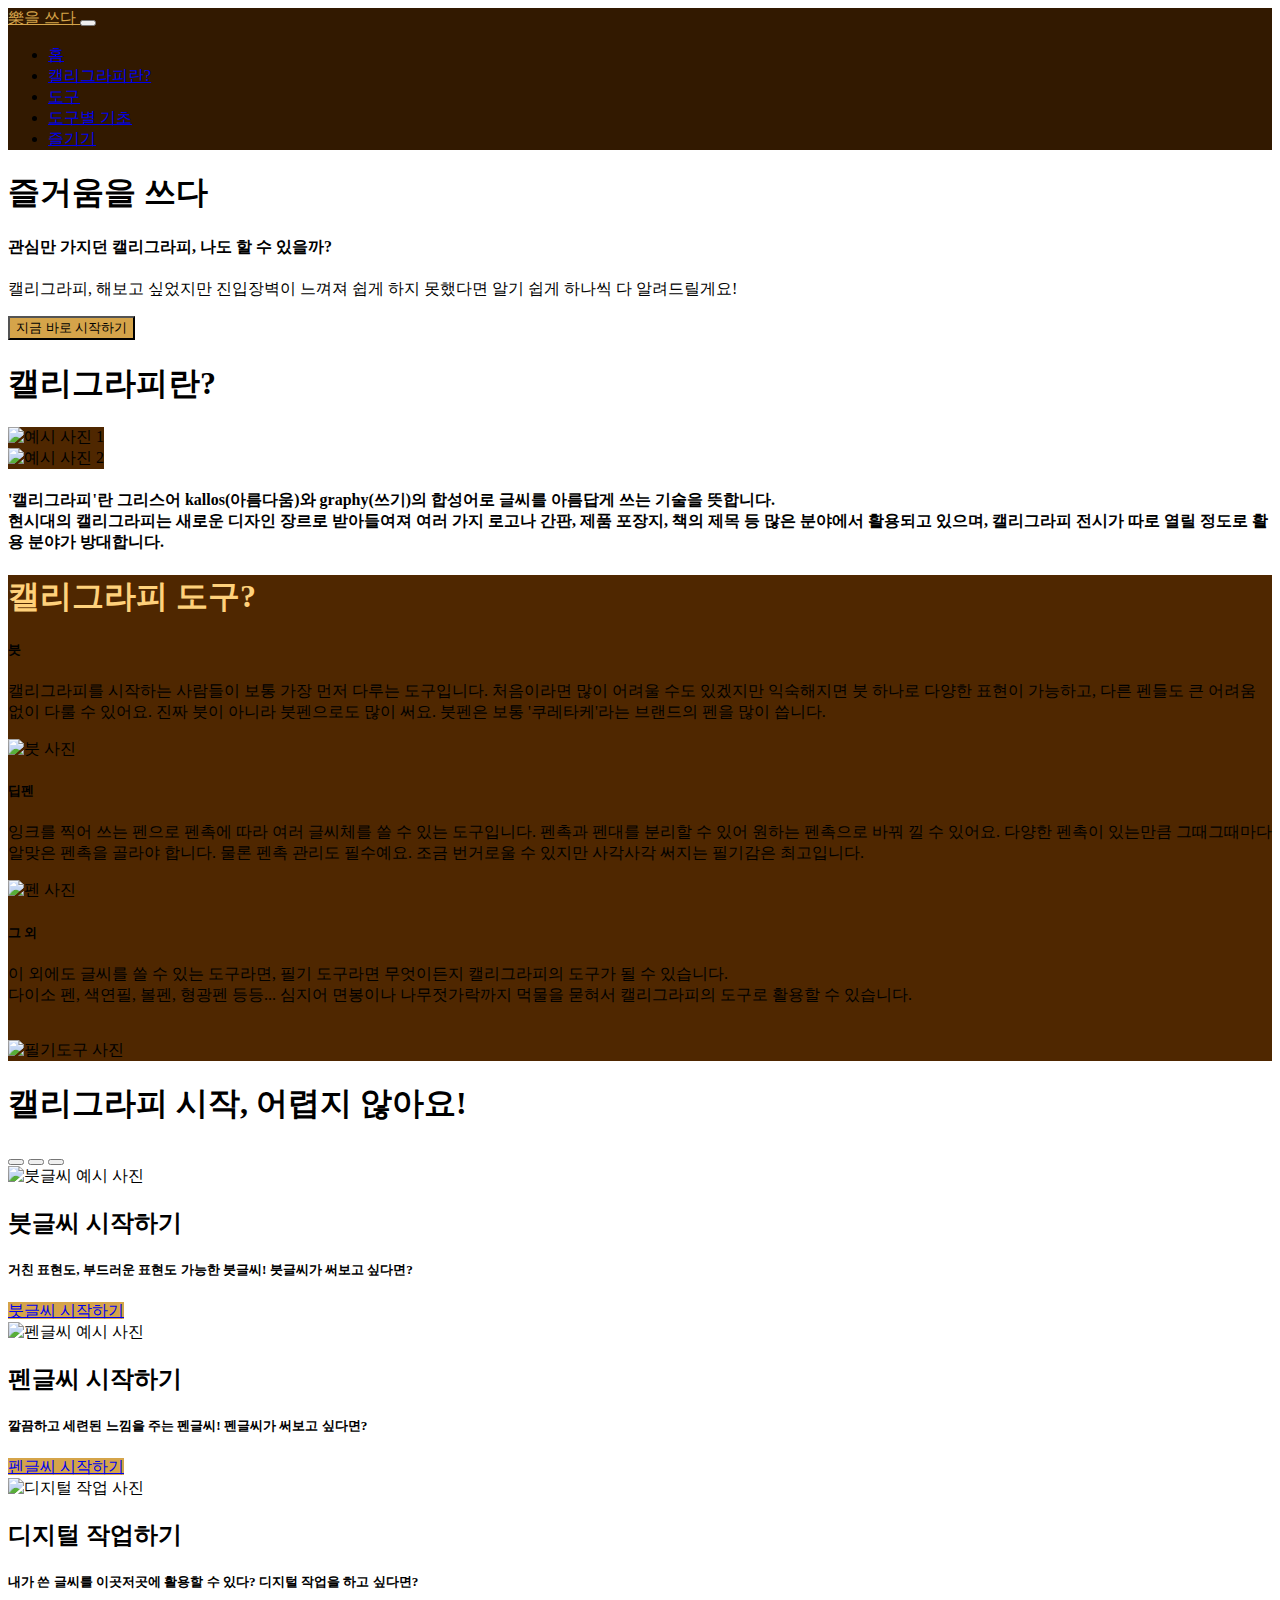
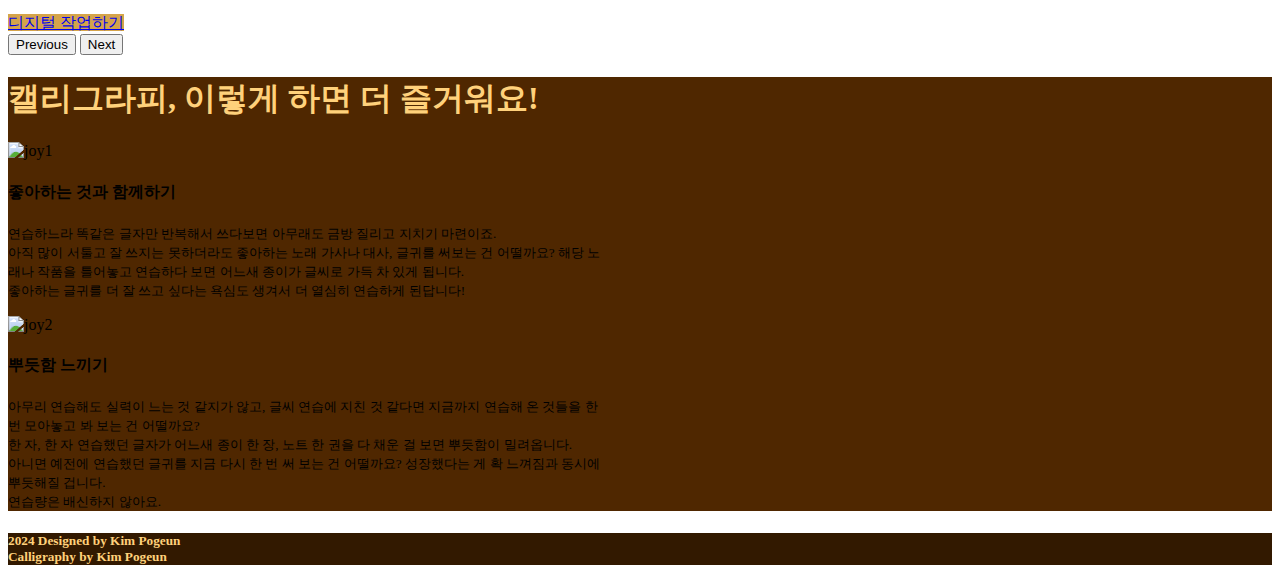
==== index.html @ 5dfa530f "Add files via upload" ====
<!doctype html>
<html lang="ko">


<head>
    <meta charset="utf-8">
    <meta name="viewport" content="width=device-width, initial-scale=1">
    <title>樂을 쓰다</title>
    <link href="https://cdn.jsdelivr.net/npm/bootstrap@5.2.2/dist/css/bootstrap.min.css" rel="stylesheet"
        integrity="sha384-Zenh87qX5JnK2Jl0vWa8Ck2rdkQ2Bzep5IDxbcnCeuOxjzrPF/et3URy9Bv1WTRi" crossorigin="anonymous">
    <link rel="stylesheet" href="https://cdn.jsdelivr.net/npm/bootstrap-icons@1.9.1/font/bootstrap-icons.css">
    <link rel="stylesheet" href="style.css">

    <!-- 구글 폰트 -->
    <link rel="preconnect" href="https://fonts.googleapis.com">
    <link rel="preconnect" href="https://fonts.gstatic.com" crossorigin>
    <link href="https://fonts.googleapis.com/css2?family=Poor+Story&display=swap" rel="stylesheet">
</head>


<body data-bs-spy="scroll" data-bs-target="#nav-menu">

    <!-- 네비게이션 영역 시작 -->
    <nav class="navbar navbar-expand-md navbar-dark fixed-top" style="background-color: rgb(50, 25, 0);">
        <div class="container">

            <a class="gugi-font navbar-brand" style="color: #d5a44a;" href="#home">
                樂을 쓰다 </a>

            <button class="navbar-toggler" type="button" data-bs-toggle="collapse" data-bs-target="#nav-menu"
                aria-controls="nav-menu" aria-expanded="false" aria-label="메뉴">
                <span class="navbar-toggler-icon"></span>
            </button>

            <div class="collapse navbar-collapse" id="nav-menu">
                <ul class="navbar-nav ms-auto my-2">
                    <li class="nav-item"><a class="nav-link" href="#home">홈</a></li>
                    <li class="nav-item"><a class="nav-link" href="#definition">캘리그라피란?</a></li>
                    <li class="nav-item"><a class="nav-link" href="#tool">도구</a></li>
                    <li class="nav-item"><a class="nav-link" href="#base">도구별 기초</a></li>
                    <li class="nav-item"><a class="nav-link" href="#joy">즐기기</a></li>
                </ul>
            </div>
        </div>
    </nav>
    <!-- 네비게이션 영역 끝 -->


<!-- 헤더 영역 시작 -->
 <header id="home" class="d-flex flex-column justify-content-end align-items-end p-4 p-md-5 mb-4 vh-100 text-dark">

  <h1 class="display-3 fw-bold mb-3">즐거움을 쓰다</h1>
  <h4 class="fs-2 mb-3">관심만 가지던 캘리그라피, 나도 할 수 있을까?</h4>
  <p class="lead mb-3">캘리그라피, 해보고 싶었지만 진입장벽이 느껴져 쉽게 하지 못했다면 알기 쉽게 하나씩 다 알려드릴게요!</p>
  <a href="#definition"><button type="button" class="btn text-dark rounded-pill" style="background-color: #d5a44a;">지금 바로 시작하기</button></a>

</header>
<!-- 헤더 영역 끝 -->



<!--캘리그라피 정의 영역 시작-->
<section class="container overflow-hidden py-5" id="definition">

  <div class="text-start py-5">
      <h1 class="fw-bold">캘리그라피란?</h2>
  </div>
  <div class="row pb-5 g-4">
    <div class="col-sm-6 col-lg-6">
        <img src="images/definition-1.jpg" alt="예시 사진 1" class="img-fluid img-thumbnail" style="background-color: rgb(79, 39, 0);">
    </div>
    <div class="col-sm-6 col-lg-6">
        <img src="images/definition-2.jpg" alt="예시 사진 2" class="img-fluid img-thumbnail" style="background-color: rgb(79, 39, 0);">
    </div>
    <h4 class="fw-bold">'캘리그라피'란 그리스어 kallos(아름다움)와 graphy(쓰기)의 합성어로 글씨를 아름답게 쓰는 기술을 뜻합니다.<br>
      현시대의 캘리그라피는 새로운 디자인 장르로 받아들여져 여러 가지 로고나 간판, 제품 포장지, 책의 제목 등 많은 분야에서 활용되고 있으며,
      캘리그라피 전시가 따로 열릴 정도로 활용 분야가 방대합니다. 
    </p>
  </div>
</section>
<!--캘리그라피 정의 영역 종료-->




<!--캘리그라피 도구 영역 시작-->
<section class="py-5 " style="background-color: rgb(79, 39, 0);" id="tool">

<div class="container text-center">
  <div class="text-center text-white py-5">
    <h1 class="fw-bold" style="color: #ffd17b">캘리그라피 도구?</h2>
  </div>
 
  <div class="row">
        <div class="col-sm-4 mb-3 mb-sm-0">
          <div class="card">
            <div class="card-body">
              <h5 class="card-title">붓</h5>
              <p class="card-text">캘리그라피를 시작하는 사람들이 보통 가장 먼저 다루는 도구입니다.
                                   처음이라면 많이 어려울 수도 있겠지만 익숙해지면 붓 하나로 다양한 표현이 가능하고, 다른 펜들도 큰 어려움 없이
                                   다룰 수 있어요. 
                                   진짜 붓이 아니라 붓펜으로도 많이 써요. 붓펜은 보통 '쿠레타케'라는 브랜드의 펜을 많이 씁니다.

              </p>
            </div>
            <img src="images/bursh.jpg" class="card-img-bottom" alt="붓 사진">
          </div>
        </div>

        <div class="col-sm-4 mb-3 mb-sm-0">
          <div class="card">
            <div class="card-body">
              <h5 class="card-title">딥펜</h5>
              <p class="card-text">
                잉크를 찍어 쓰는 펜으로 펜촉에 따라 여러 글씨체를 쓸 수 있는 도구입니다.
                펜촉과 펜대를 분리할 수 있어 원하는 펜촉으로 바꿔 낄 수 있어요. 다양한 펜촉이 있는만큼 그때그때마다 알맞은 펜촉을 골라야 합니다.
                물론 펜촉 관리도 필수예요. 조금 번거로울 수 있지만 사각사각 써지는 필기감은 최고입니다.
              </p>
            </div>
            <img src="images/deep pen.jpg" class="card-img-bottom" alt="펜 사진">
          </div>
        </div>

        <div class="col-sm-4 mb-3 mb-sm-0">
          <div class="card">
            <div class="card-body">
              <h5 class="card-title">그 외</h5>
              <p class="card-text">
                이 외에도 글씨를 쓸 수 있는 도구라면, 필기 도구라면 무엇이든지 캘리그라피의 도구가 될 수 있습니다.<br>
                다이소 펜, 색연필, 볼펜, 형광펜 등등... 심지어 면봉이나 나무젓가락까지 먹물을 묻혀서 캘리그라피의 도구로 활용할 수 있습니다.<br> <br> 
              </p>
            </div>
            <img src="images/pens.jpg" class="card-img-bottom" alt="필기도구 사진">
          </div>
        </div>
     </div>
    </section>
<!--캘리그라피 도구 영역 종료-->







<!--도구별 기초 영역 시작-->
<section class="container overflow-hidden py-5" id="base">

    <div class="text-start py-5">
      <h1 class="fw-bold">캘리그라피 시작, 어렵지 않아요!</h2>
    </div>

<div id="carouselExampleCaptions" class="carousel slide">
  <div class="carousel-indicators">
    <button type="button" data-bs-target="#carouselExampleCaptions" data-bs-slide-to="0" class="active" aria-current="true" aria-label="Slide 1"></button>
    <button type="button" data-bs-target="#carouselExampleCaptions" data-bs-slide-to="1" aria-label="Slide 2"></button>
    <button type="button" data-bs-target="#carouselExampleCaptions" data-bs-slide-to="2" aria-label="Slide 3"></button>
  </div>

  <div class="carousel-inner">
    <div class="carousel-item active">
      <img src="images/carousel-1.jpg" class="d-block w-100" alt="붓글씨 예시 사진">
      <div class="carousel-caption d-flex flex-column justify-content-center align-items-start p-4 p-md-5 mb-1 vh-100 text-white">
        <h2>붓글씨 시작하기</h2>
        <h5 class="mb-3">거친 표현도, 부드러운 표현도 가능한 붓글씨! 붓글씨가 써보고 싶다면?</h5>
        <a href="page 1.html"
        <button type="button" class="btn btn-outline text-dark rounded-pill" style="background-color: #d5a44a;">붓글씨 시작하기</button>
        </a>
      </div>  
    </div>

    <div class="carousel-item">
      <img src="images/carousel-2.jpg" class="d-block w-100" alt="펜글씨 예시 사진">
      <div class="carousel-caption d-flex flex-column justify-content-center align-items-end p-4 p-md-1 mb-1 vh-100 text-white">
        <h2>펜글씨 시작하기</h2>
        <h5 class="mb-3">깔끔하고 세련된 느낌을 주는 펜글씨! 펜글씨가 써보고 싶다면?</h5>
        <a href="page 2.html"
        <button type="button" class="btn text-dark rounded-pill" style="background-color: #d5a44a;">펜글씨 시작하기</button>
        </a>
      </div>
    </div>

    <div class="carousel-item">
      <img src="images/carousel-3.png" class="d-block w-100" alt="디지털 작업 사진">
      <div class="carousel-caption d-flex flex-column justify-content-center align-items-center p-1 p-md-1 mb-1 vh-100 text-white">
        <h2>디지털 작업하기</h2>
        <h5 class="mb-3">내가 쓴 글씨를 이곳저곳에 활용할 수 있다? 디지털 작업을 하고 싶다면?</h5>
        <a href="page 3.html"
        <button type="button" class="btn text-dark rounded-pill" style="background-color: #d5a44a;">디지털 작업하기</button>
        </a>
      </div>
    </div>
  </div>
  <button class="carousel-control-prev" type="button" data-bs-target="#carouselExampleCaptions" data-bs-slide="prev">
    <span class="carousel-control-prev-icon" aria-hidden="true"></span>
    <span class="visually-hidden">Previous</span>
  </button>
  <button class="carousel-control-next" type="button" data-bs-target="#carouselExampleCaptions" data-bs-slide="next">
    <span class="carousel-control-next-icon" aria-hidden="true"></span>
    <span class="visually-hidden">Next</span>
  </button>
</div>
</section>
<!--도구별 기초 영역 끝-->


<!--즐기기 영역 시작-->
<section class="py-5 " style="background-color: rgb(79, 39, 0);" id="joy">

  <div class="container text-center">
    <div class="text-end text-white py-5">
      <h1 class="fw-bold" style="color: #ffd17b">캘리그라피, 이렇게 하면 더 즐거워요!</h2>
    </div>

    <div class="container text-center">
      <div class="row">
        <div class="col">
          <div class="card mb-3" style="max-width: 600px;">
            <div class="row">
              <div class="col-md-5">
                <img src="images/joy1.jpg" class="img-fluid rounded-start" alt="joy1">
              </div>
              <div class="col-md-7">
                <div class="card-body">
                  <h4 class="card-title">좋아하는 것과 함께하기</h4>
                  <p class="card-text text-start"><small class="text-body-secondary">
                    연습하느라 똑같은 글자만 반복해서 쓰다보면 아무래도 금방 질리고 지치기 마련이죠.<br>
                    아직 많이 서툴고 잘 쓰지는 못하더라도 좋아하는 노래 가사나 대사, 글귀를 써보는 건 어떨까요?
                    해당 노래나 작품을 틀어놓고 연습하다 보면 어느새 종이가 글씨로 가득 차 있게 됩니다.<br>
                    좋아하는 글귀를 더 잘 쓰고 싶다는 욕심도 생겨서 더 열심히 연습하게 된답니다!
                  </small></p>
                </div>
              </div>
            </div>
          </div>
        </div>
        <div class="col">
          <div class="card mb-3" style="max-width: 600px;">
            <div class="row">
              <div class="col-md-5">
                <img src="images/joy2.jpg" class="img-fluid rounded-start" alt="joy2">
              </div>
              <div class="col-md-7">
                <div class="card-body">
                  <h4 class="card-title">뿌듯함 느끼기</h4>
                  <p class="card-text text-start"><small class="text-body-secondary">
                    아무리 연습해도 실력이 느는 것 같지가 않고, 글씨 연습에 지친 것 같다면 지금까지 연습해 온 것들을 한 번 모아놓고 봐 보는 건 어떨까요?<br>
                    한 자, 한 자 연습했던 글자가 어느새 종이 한 장, 노트 한 권을 다 채운 걸 보면 뿌듯함이 밀려옵니다.<br>
                    아니면 예전에 연습했던 글귀를 지금 다시 한 번 써 보는 건 어떨까요?
                    성장했다는 게 확 느껴짐과 동시에 뿌듯해질 겁니다. <br>연습량은 배신하지 않아요.
                  </small></p>
                </div>
              </div>
            </div>
          </div>
        </div>
      </div>
    </div>
</section>
<!--즐기기 영역 종료-->


    <!-- 풋터 시작 -->
    <footer style="background-color: rgb(50, 25, 0);">
      <div class="container text-center">
          <h5 class="py-4 mb-0" style="color:#ffd17b;"> 2024 Designed by Kim Pogeun<br>
           Calligraphy by Kim Pogeun</h5>
      </div>
  </footer>
  <!-- 풋터 끝 -->


      <script src="https://cdn.jsdelivr.net/npm/bootstrap@5.2.2/dist/js/bootstrap.bundle.min.js"
      integrity="sha384-OERcA2EqjJCMA+/3y+gxIOqMEjwtxJY7qPCqsdltbNJuaOe923+mo//f6V8Qbsw3"
      crossorigin="anonymous"></script>
</body>

</html>
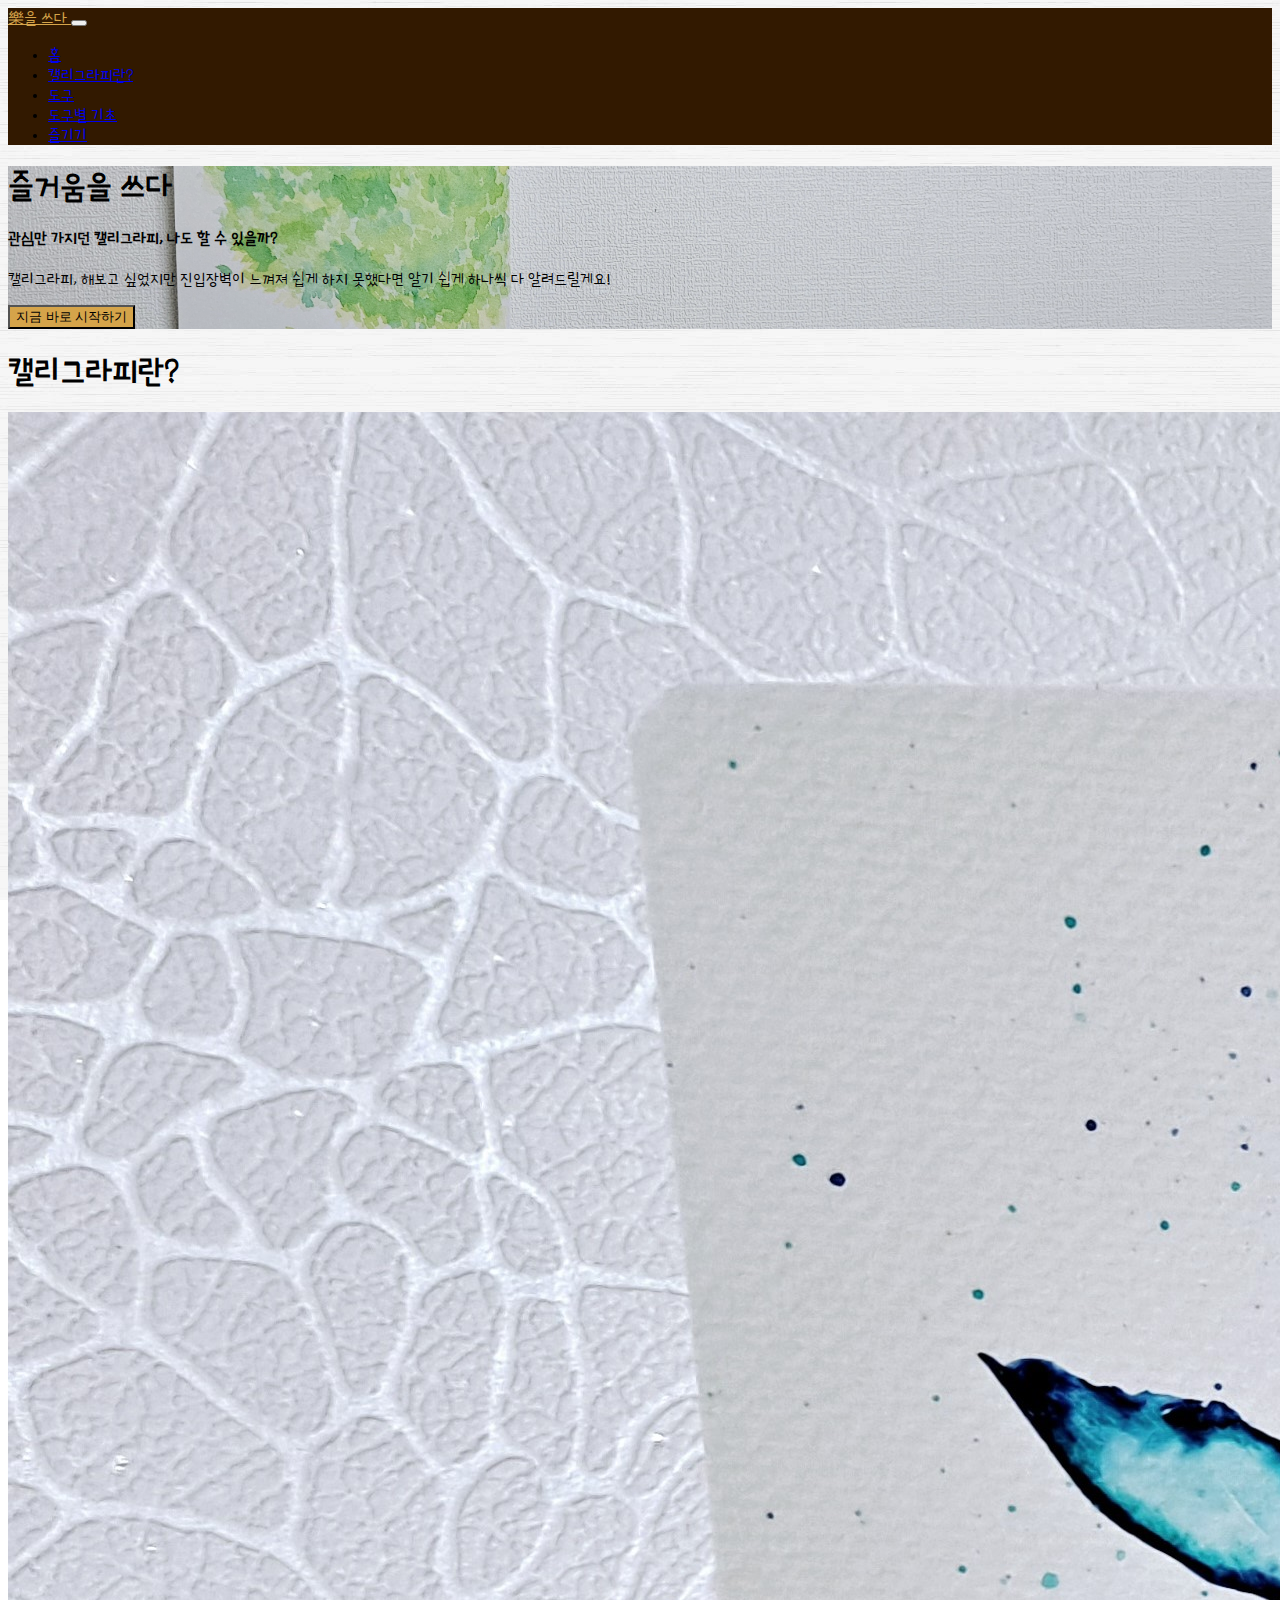
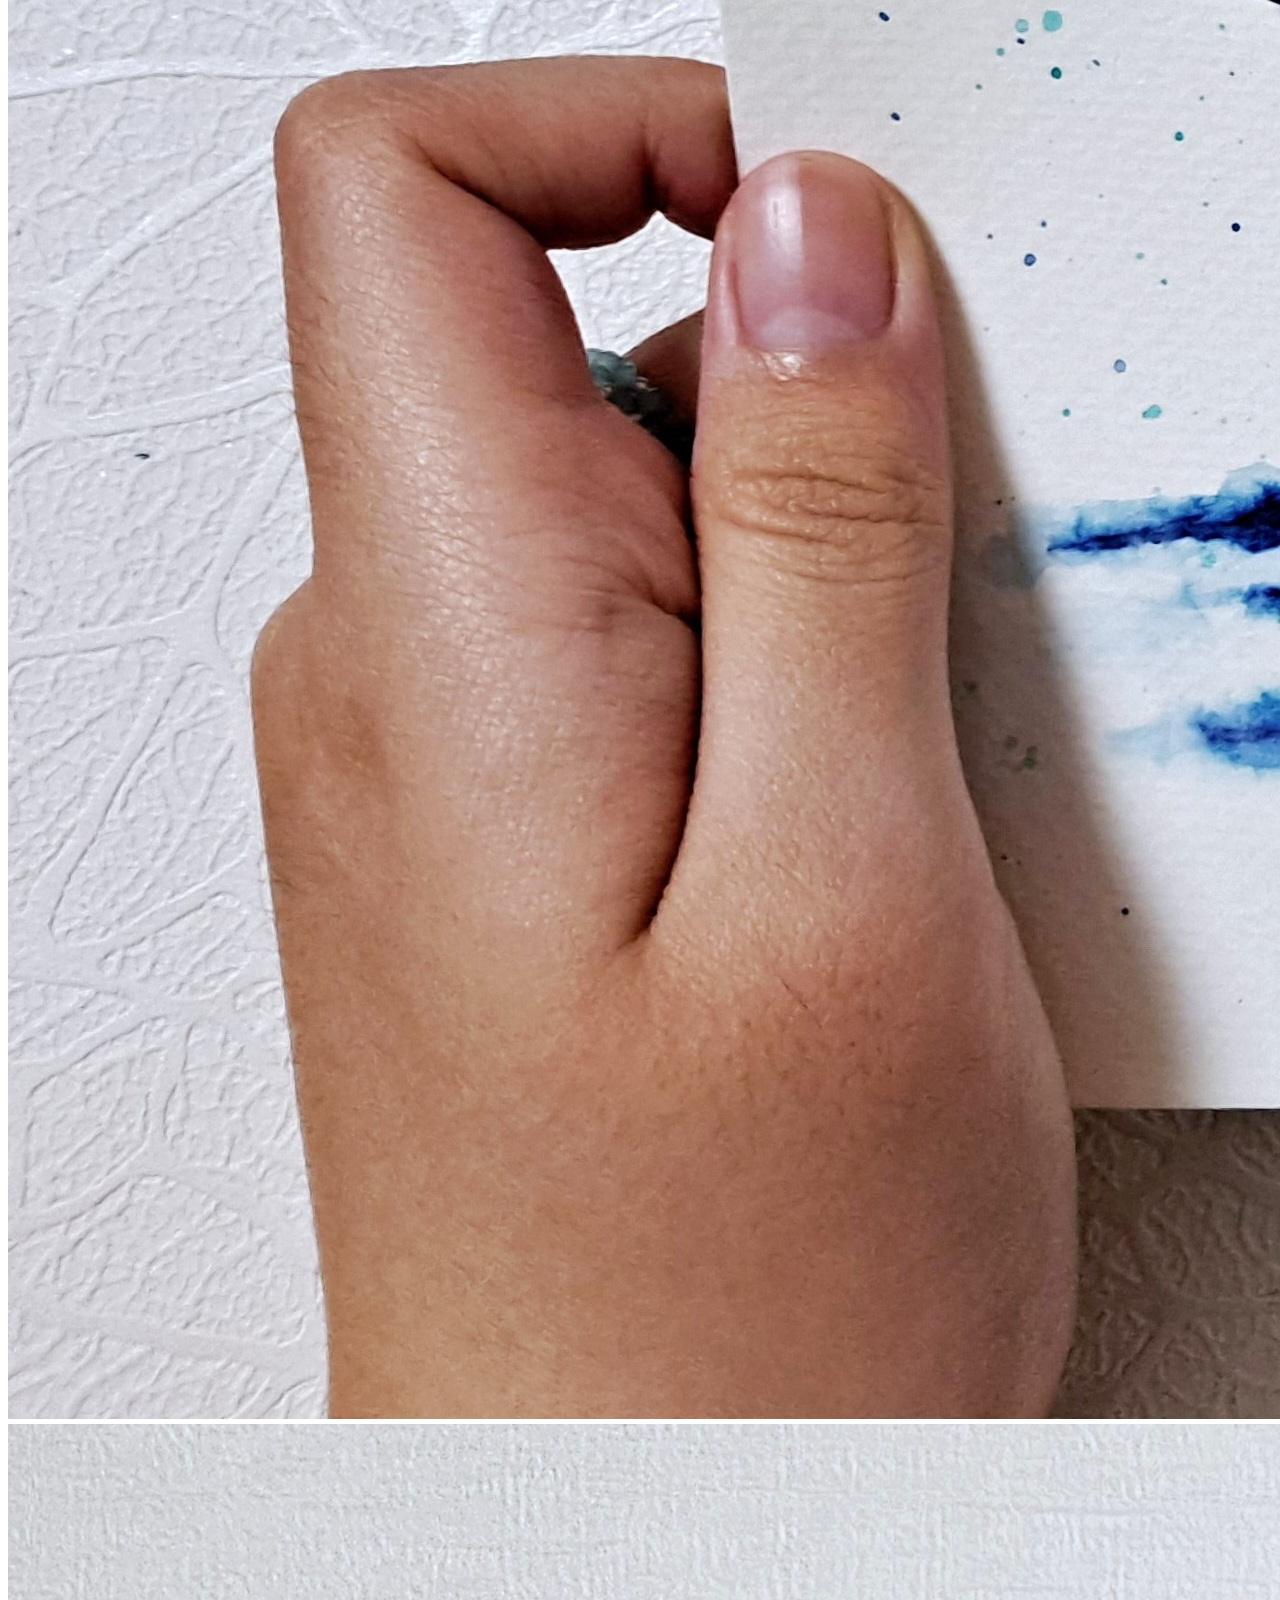
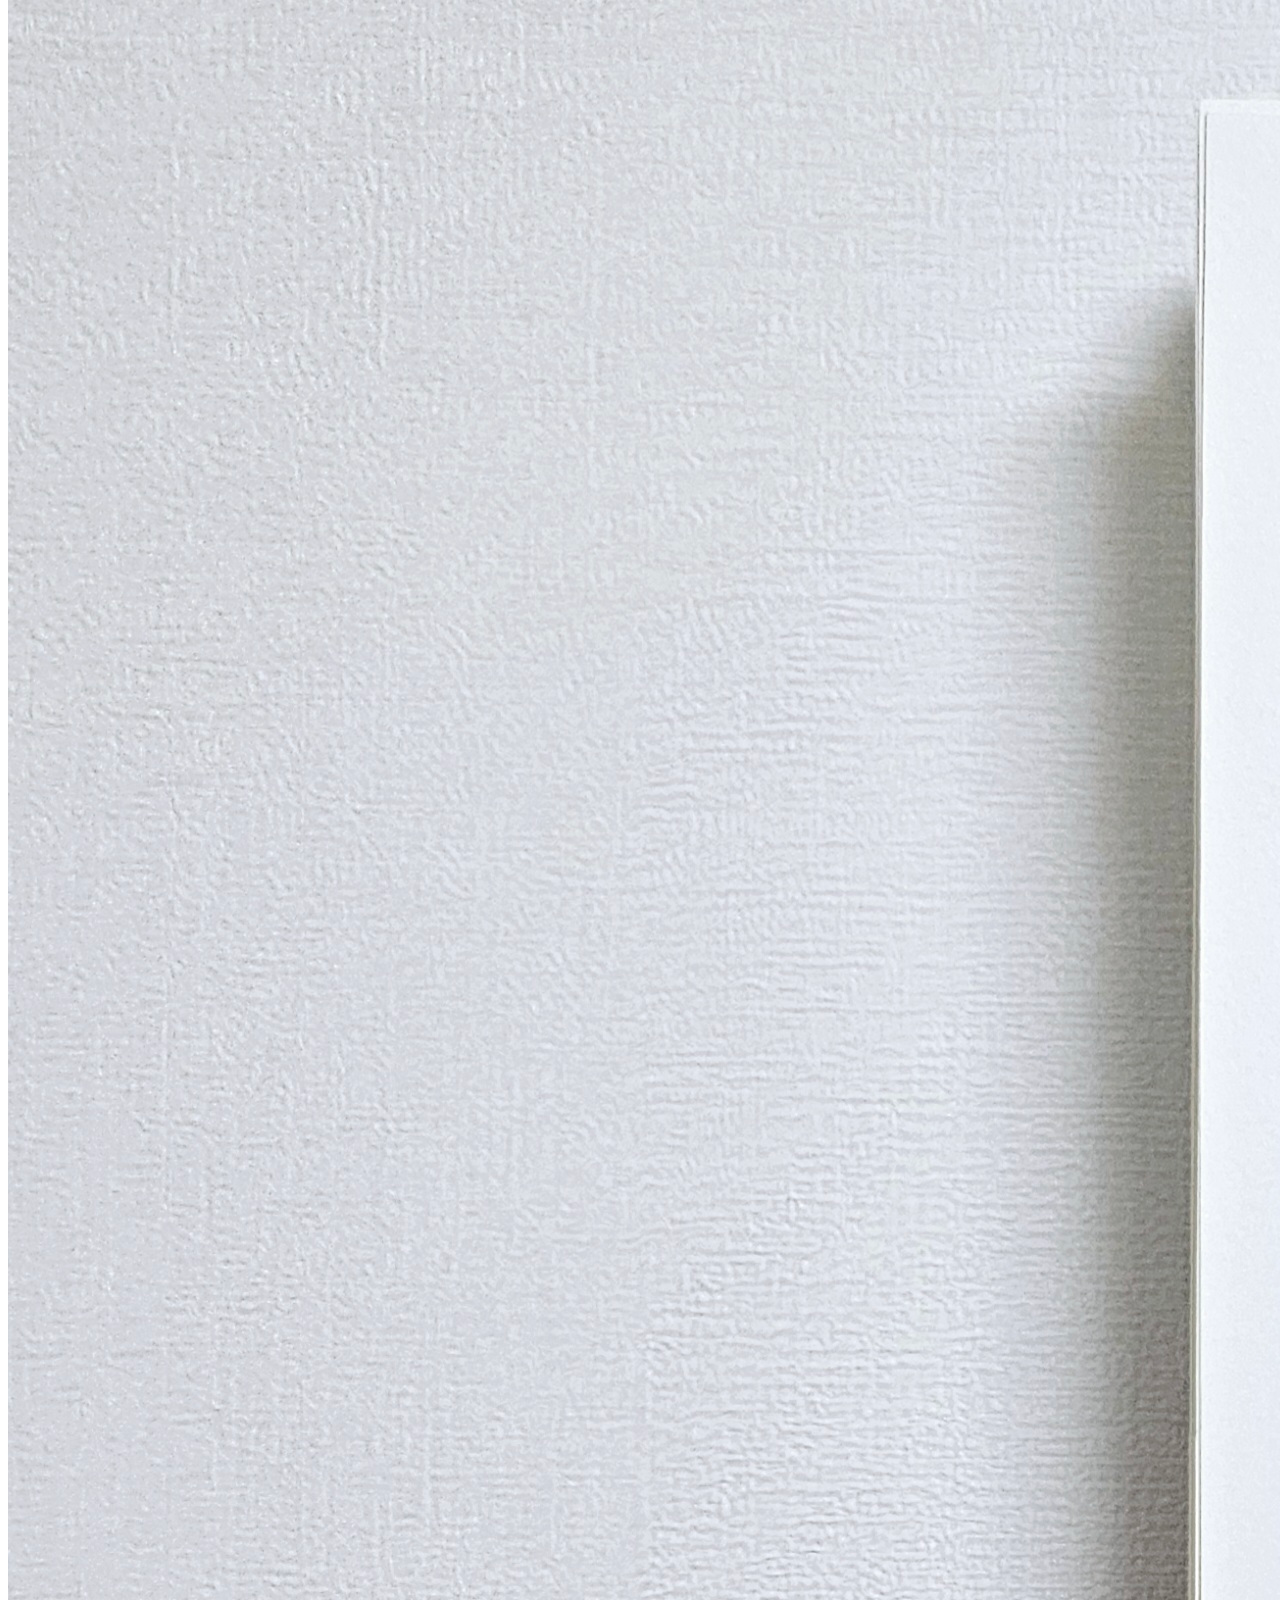
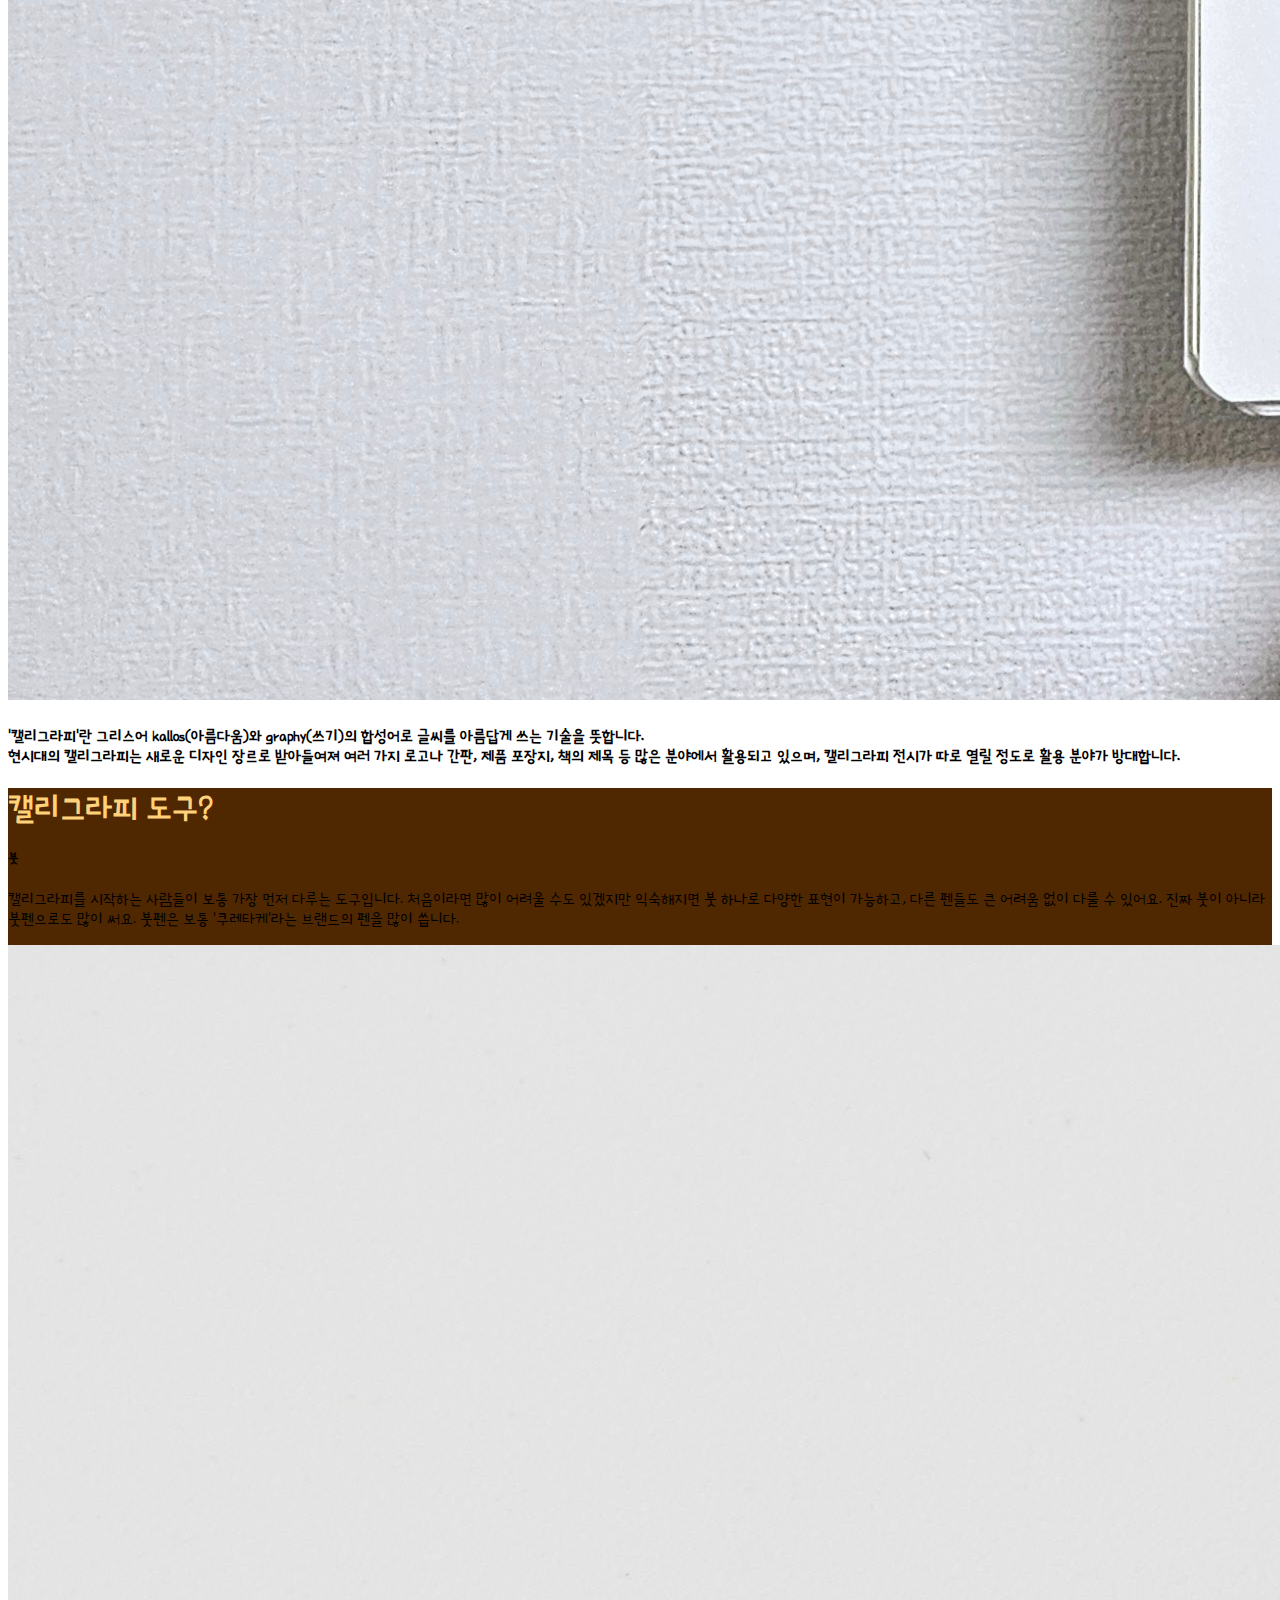
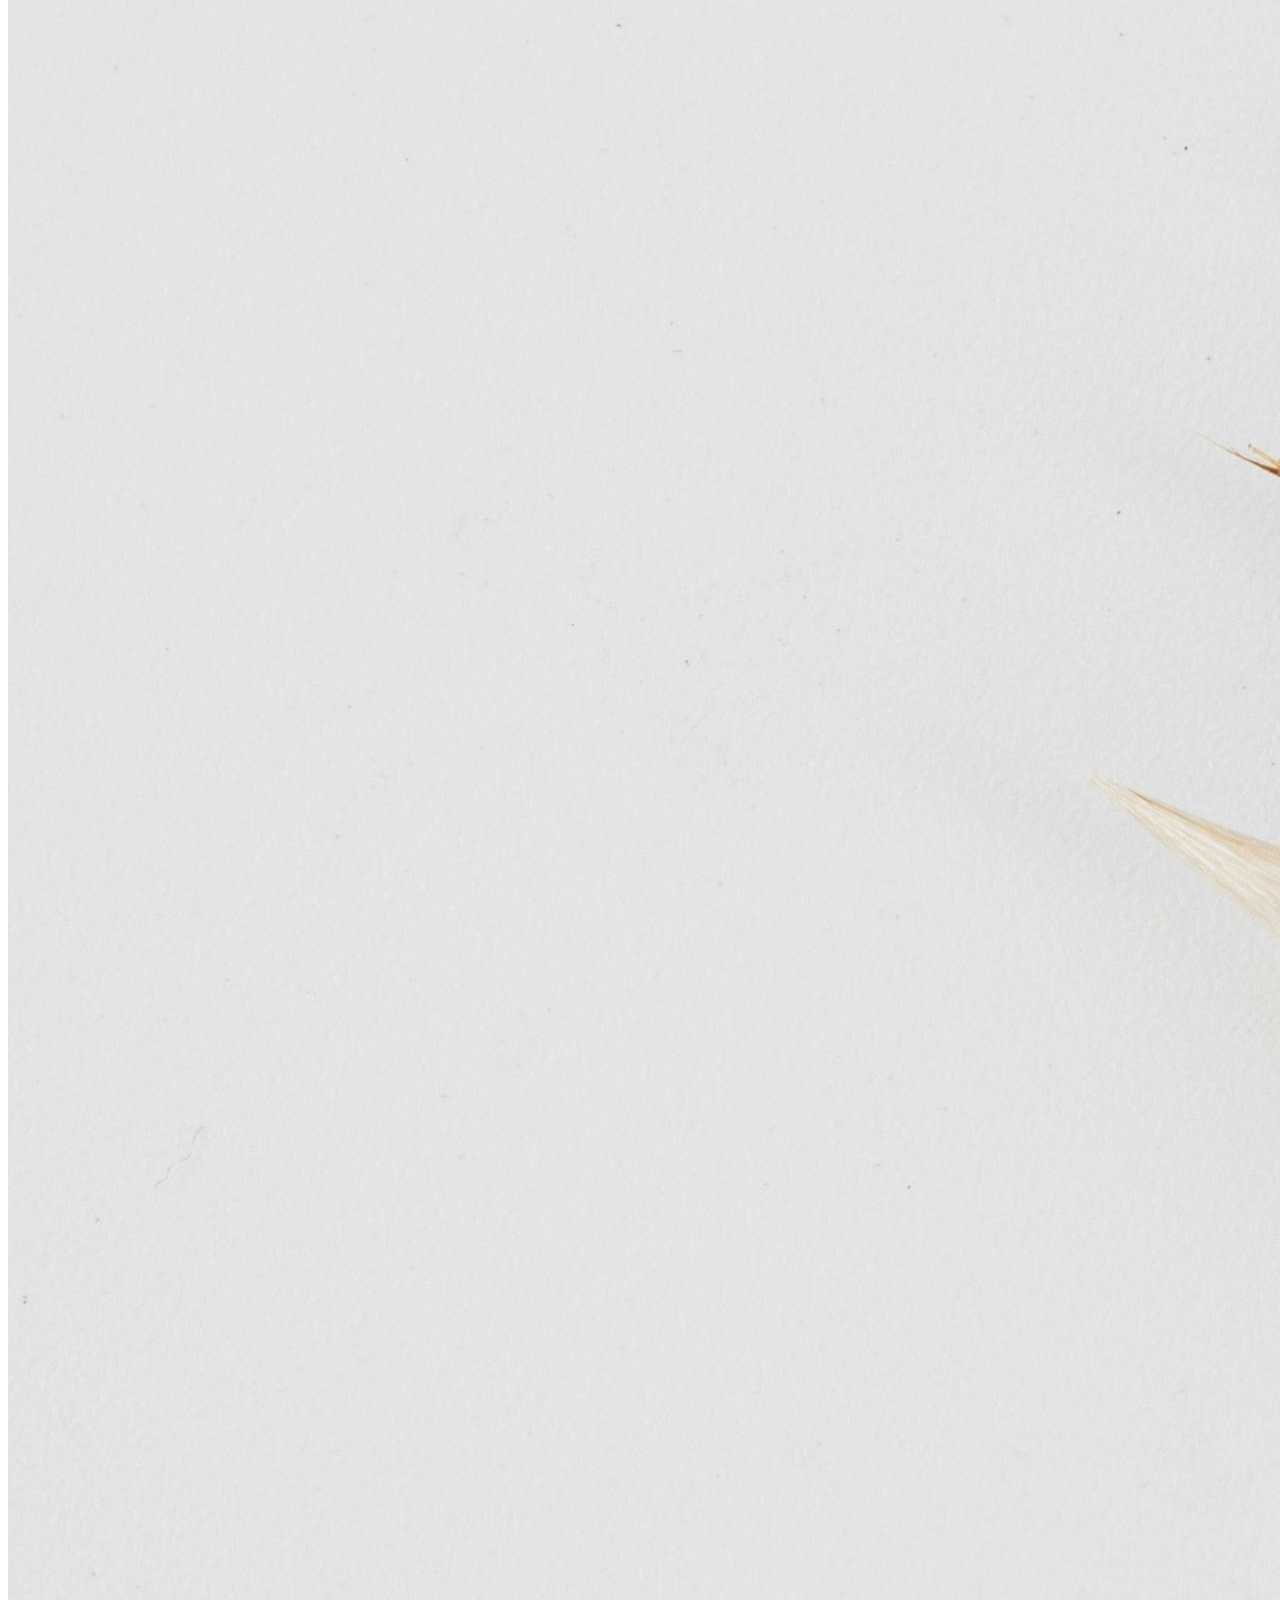
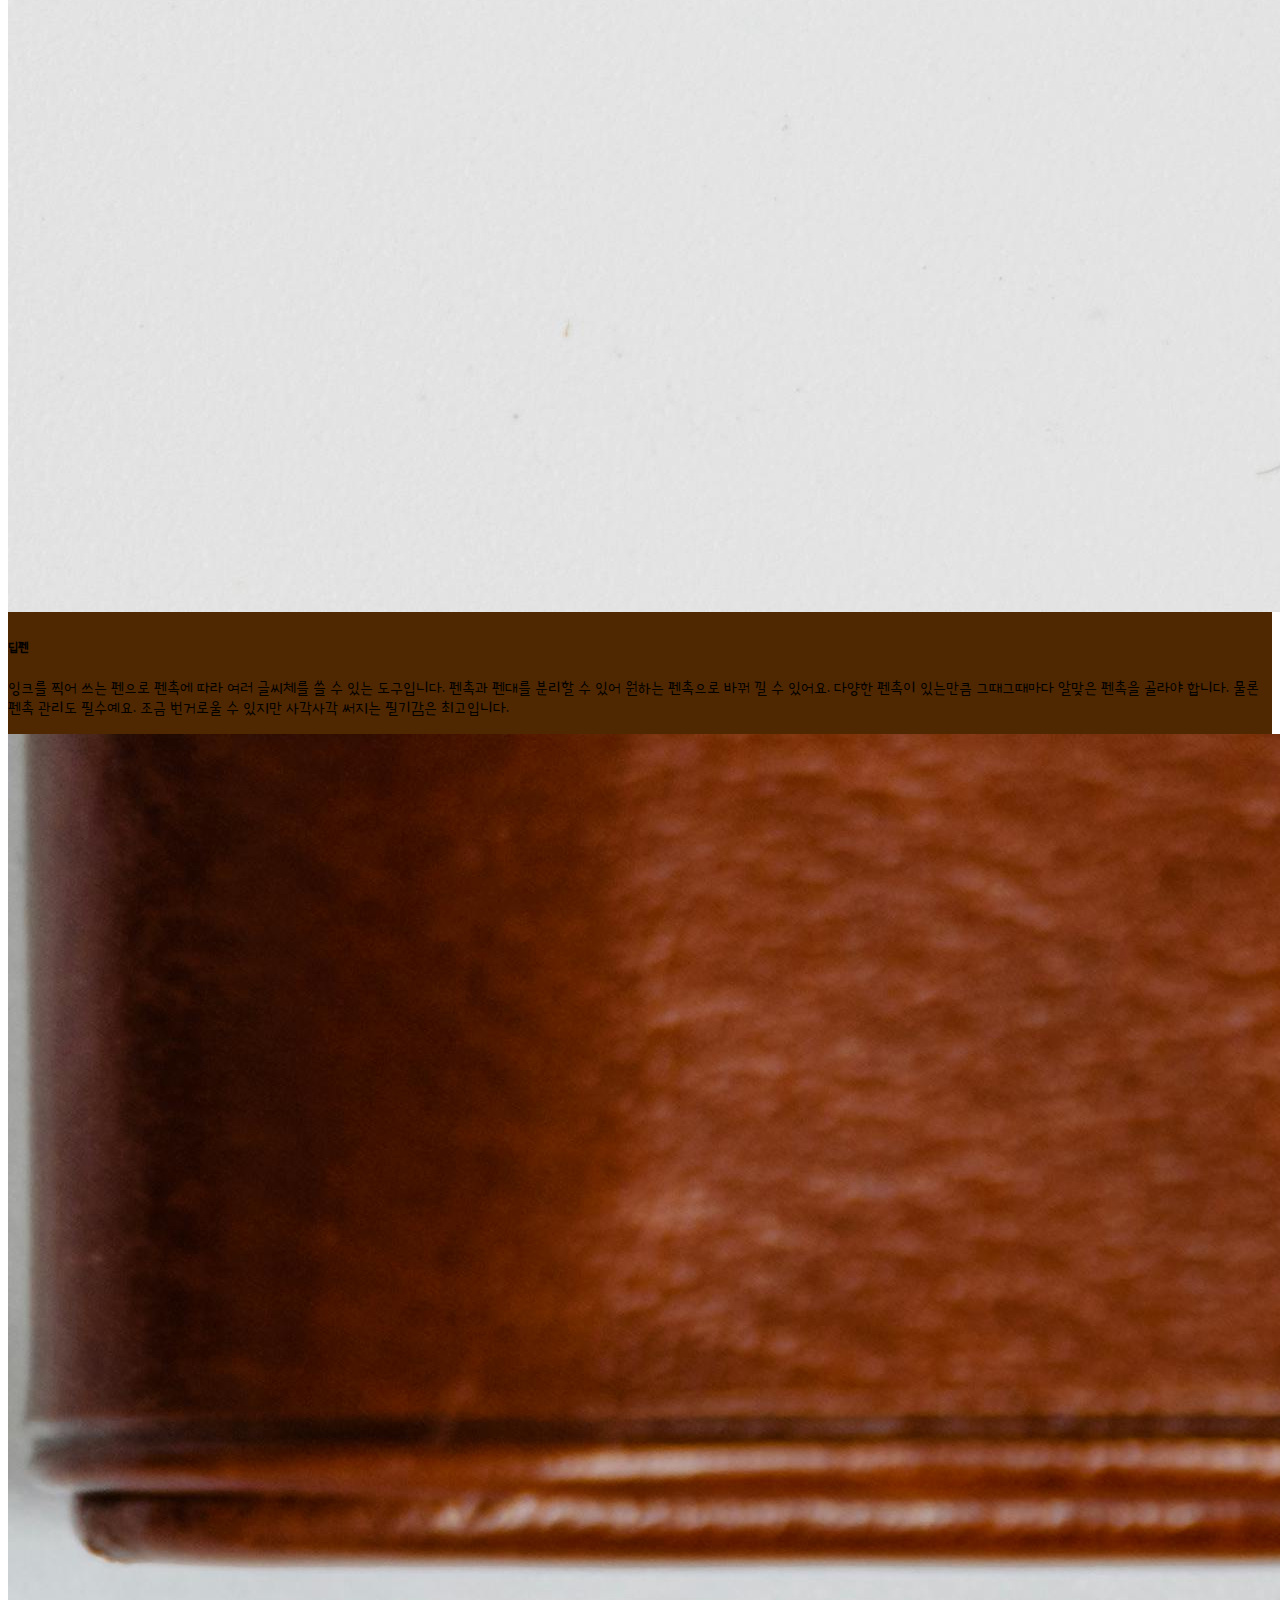
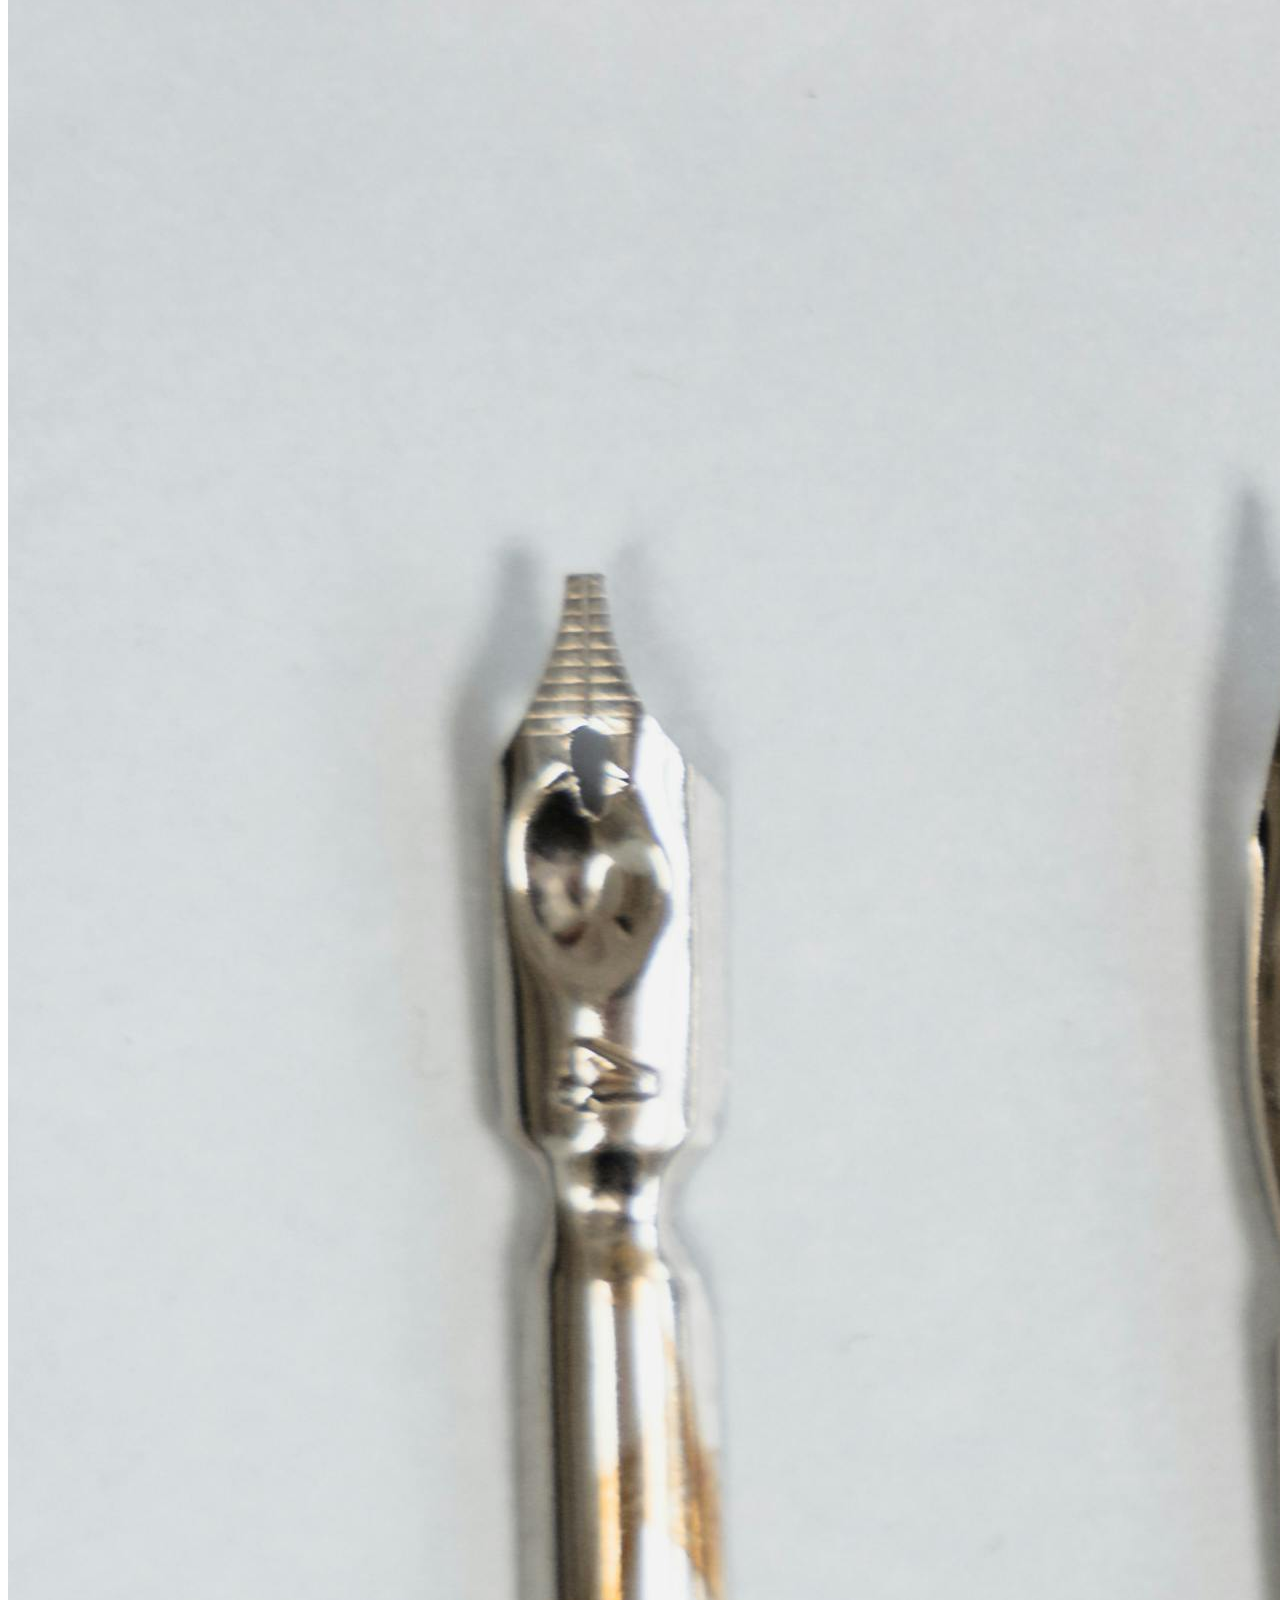
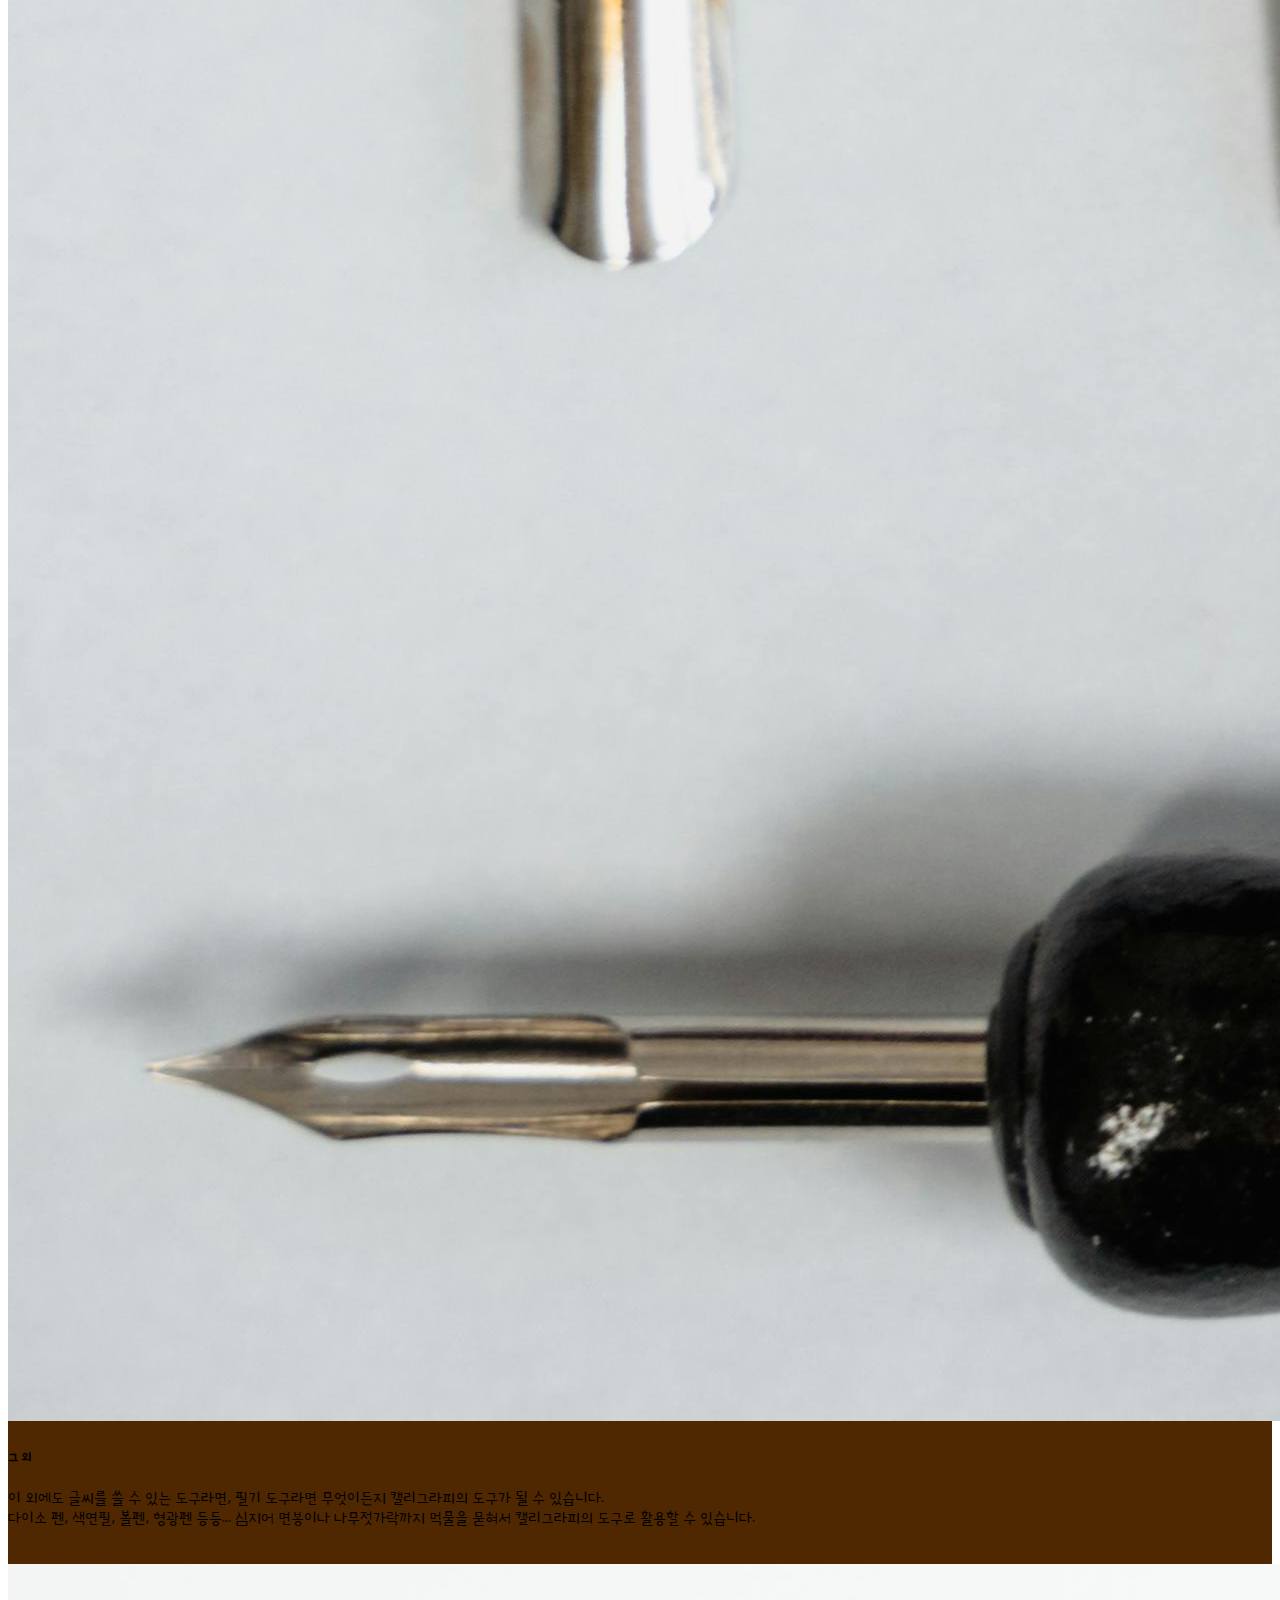
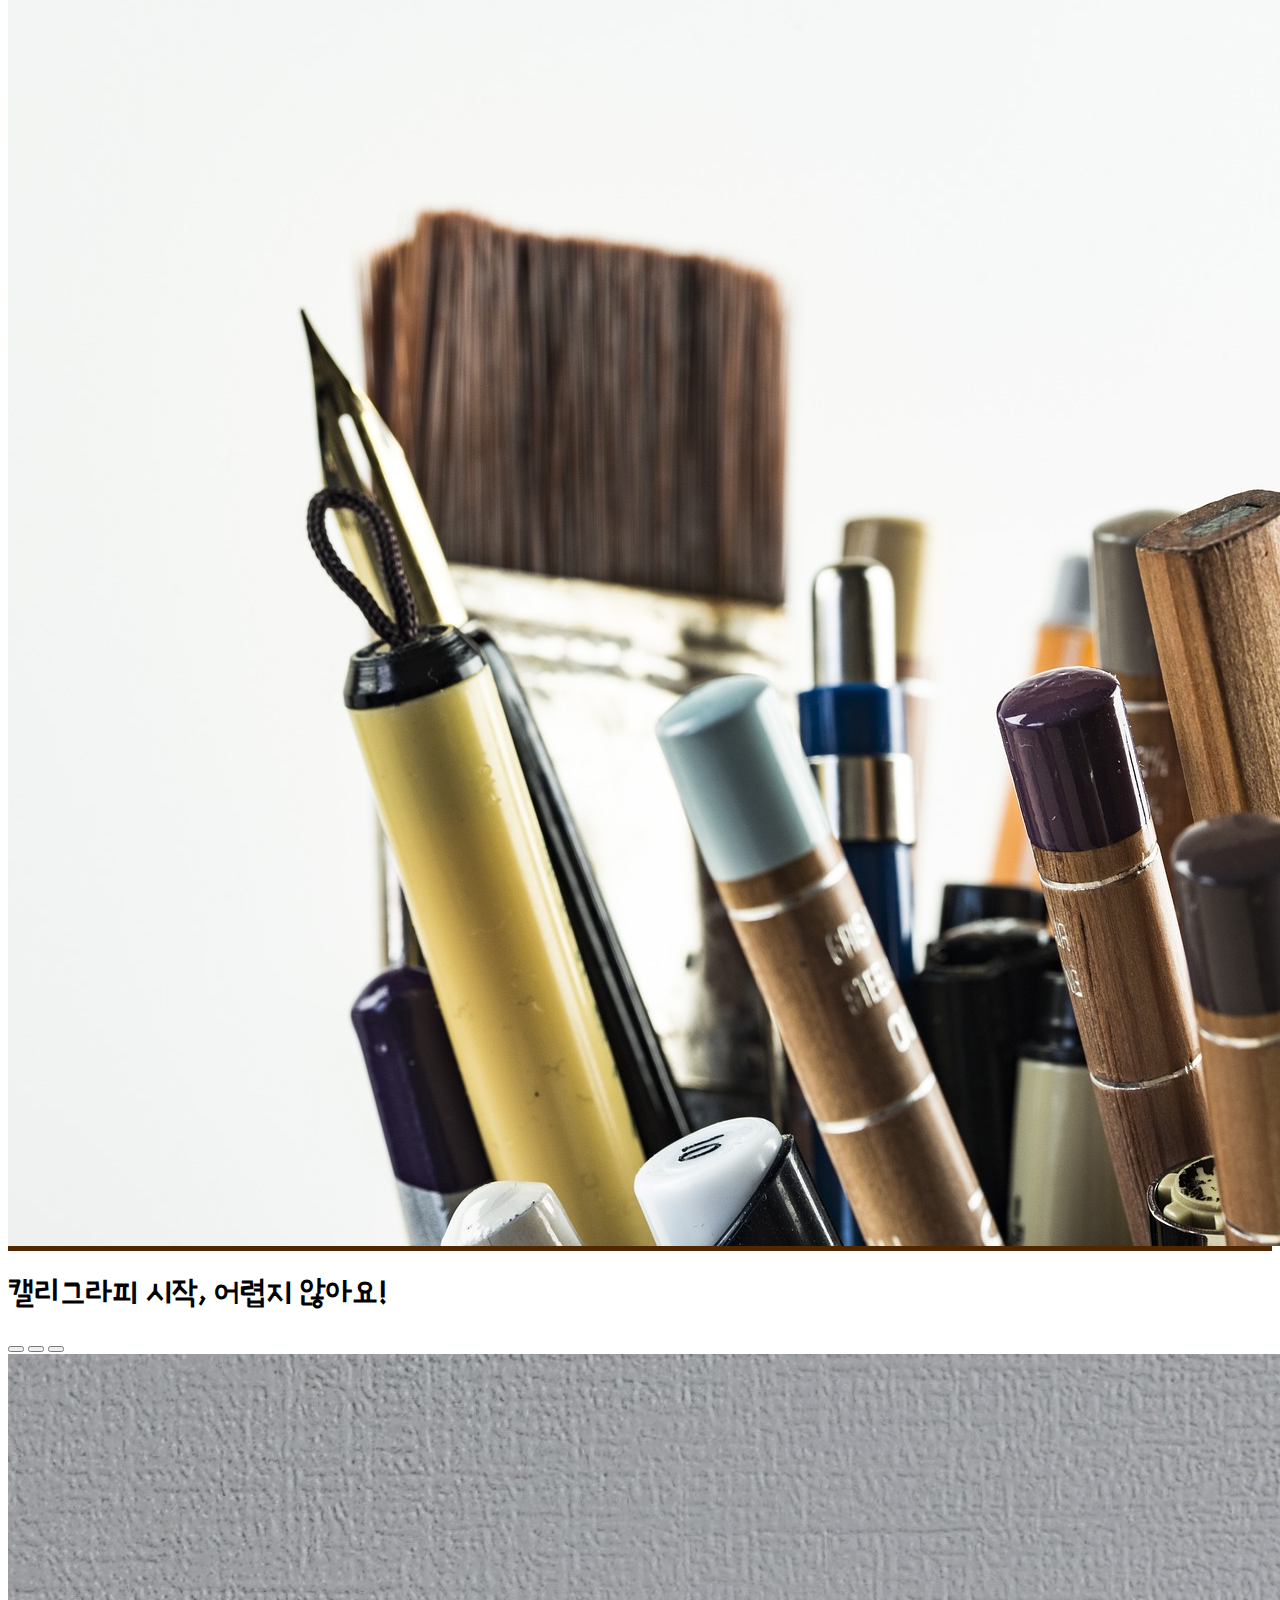
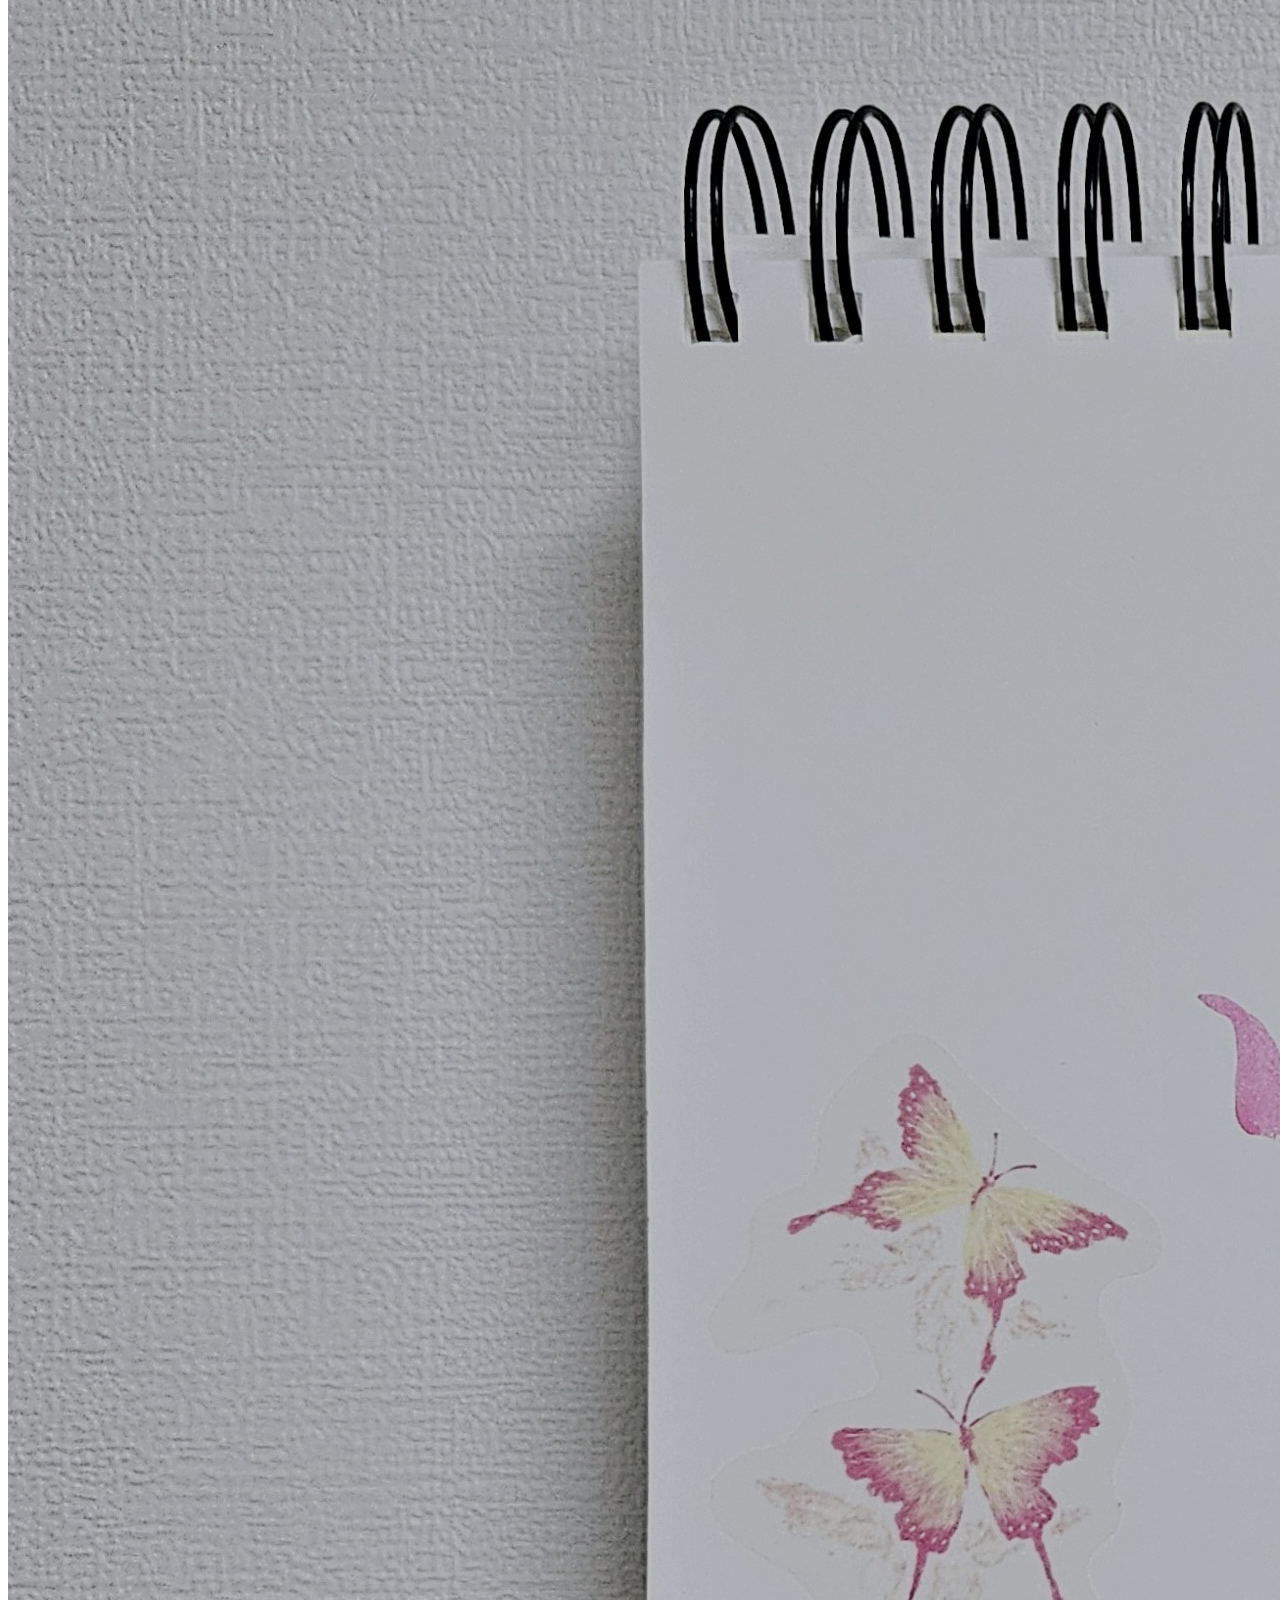
==== commit a1e398ef: "Add files via upload" ====
--- a/index.html
+++ b/index.html
@@ -67,10 +67,10 @@
   </div>
   <div class="row pb-5 g-4">
     <div class="col-sm-6 col-lg-6">
-        <img src="images/definition-1.jpg" alt="예시 사진 1" class="img-fluid img-thumbnail" style="background-color: rgb(79, 39, 0);">
+        <img src="definition-1.jpg" alt="예시 사진 1" class="img-fluid img-thumbnail" style="background-color: rgb(79, 39, 0);">
     </div>
     <div class="col-sm-6 col-lg-6">
-        <img src="images/definition-2.jpg" alt="예시 사진 2" class="img-fluid img-thumbnail" style="background-color: rgb(79, 39, 0);">
+        <img src="definition-2.jpg" alt="예시 사진 2" class="img-fluid img-thumbnail" style="background-color: rgb(79, 39, 0);">
     </div>
     <h4 class="fw-bold">'캘리그라피'란 그리스어 kallos(아름다움)와 graphy(쓰기)의 합성어로 글씨를 아름답게 쓰는 기술을 뜻합니다.<br>
       현시대의 캘리그라피는 새로운 디자인 장르로 받아들여져 여러 가지 로고나 간판, 제품 포장지, 책의 제목 등 많은 분야에서 활용되고 있으며,
@@ -103,7 +103,7 @@
 
               </p>
             </div>
-            <img src="images/bursh.jpg" class="card-img-bottom" alt="붓 사진">
+            <img src="bursh.jpg" class="card-img-bottom" alt="붓 사진">
           </div>
         </div>
 
@@ -117,7 +117,7 @@
                 물론 펜촉 관리도 필수예요. 조금 번거로울 수 있지만 사각사각 써지는 필기감은 최고입니다.
               </p>
             </div>
-            <img src="images/deep pen.jpg" class="card-img-bottom" alt="펜 사진">
+            <img src="deep pen.jpg" class="card-img-bottom" alt="펜 사진">
           </div>
         </div>
 
@@ -130,7 +130,7 @@
                 다이소 펜, 색연필, 볼펜, 형광펜 등등... 심지어 면봉이나 나무젓가락까지 먹물을 묻혀서 캘리그라피의 도구로 활용할 수 있습니다.<br> <br> 
               </p>
             </div>
-            <img src="images/pens.jpg" class="card-img-bottom" alt="필기도구 사진">
+            <img src="pens.jpg" class="card-img-bottom" alt="필기도구 사진">
           </div>
         </div>
      </div>
@@ -159,7 +159,7 @@
 
   <div class="carousel-inner">
     <div class="carousel-item active">
-      <img src="images/carousel-1.jpg" class="d-block w-100" alt="붓글씨 예시 사진">
+      <img src="carousel-1.jpg" class="d-block w-100" alt="붓글씨 예시 사진">
       <div class="carousel-caption d-flex flex-column justify-content-center align-items-start p-4 p-md-5 mb-1 vh-100 text-white">
         <h2>붓글씨 시작하기</h2>
         <h5 class="mb-3">거친 표현도, 부드러운 표현도 가능한 붓글씨! 붓글씨가 써보고 싶다면?</h5>
@@ -170,7 +170,7 @@
     </div>
 
     <div class="carousel-item">
-      <img src="images/carousel-2.jpg" class="d-block w-100" alt="펜글씨 예시 사진">
+      <img src="carousel-2.jpg" class="d-block w-100" alt="펜글씨 예시 사진">
       <div class="carousel-caption d-flex flex-column justify-content-center align-items-end p-4 p-md-1 mb-1 vh-100 text-white">
         <h2>펜글씨 시작하기</h2>
         <h5 class="mb-3">깔끔하고 세련된 느낌을 주는 펜글씨! 펜글씨가 써보고 싶다면?</h5>
@@ -181,7 +181,7 @@
     </div>
 
     <div class="carousel-item">
-      <img src="images/carousel-3.png" class="d-block w-100" alt="디지털 작업 사진">
+      <img src="carousel-3.png" class="d-block w-100" alt="디지털 작업 사진">
       <div class="carousel-caption d-flex flex-column justify-content-center align-items-center p-1 p-md-1 mb-1 vh-100 text-white">
         <h2>디지털 작업하기</h2>
         <h5 class="mb-3">내가 쓴 글씨를 이곳저곳에 활용할 수 있다? 디지털 작업을 하고 싶다면?</h5>
@@ -218,7 +218,7 @@
           <div class="card mb-3" style="max-width: 600px;">
             <div class="row">
               <div class="col-md-5">
-                <img src="images/joy1.jpg" class="img-fluid rounded-start" alt="joy1">
+                <img src="joy1.jpg" class="img-fluid rounded-start" alt="joy1">
               </div>
               <div class="col-md-7">
                 <div class="card-body">
@@ -238,7 +238,7 @@
           <div class="card mb-3" style="max-width: 600px;">
             <div class="row">
               <div class="col-md-5">
-                <img src="images/joy2.jpg" class="img-fluid rounded-start" alt="joy2">
+                <img src="joy2.jpg" class="img-fluid rounded-start" alt="joy2">
               </div>
               <div class="col-md-7">
                 <div class="card-body">
--- a/style.css
+++ b/style.css
@@ -0,0 +1,35 @@
+body {
+    font-family: 'Poor story', sans-serif;
+}
+
+h1,
+h2,
+h3,
+h4,
+.gugi-font {
+    font-family: 'Poor story', cursive;
+}
+
+  
+
+/* 네비게이션 영역 */
+.nav-link:hover,
+.nav-link.active {
+    color: #ffd17b !important;
+}
+
+
+/* 헤더 영역 */
+header {
+    background-image: linear-gradient(to top, rgba(0, 0, 0, 0.252), rgba(0, 0, 0, 0.082)), url(header-bg.jpg);
+    background-size: cover;
+    background-position: center top;
+    background-attachment: fixed;
+}
+
+body {
+    background-image:url(home-bg.jpg);
+    background-size: cover;
+    background-position: center top;
+    background-attachment: fixed;
+}
